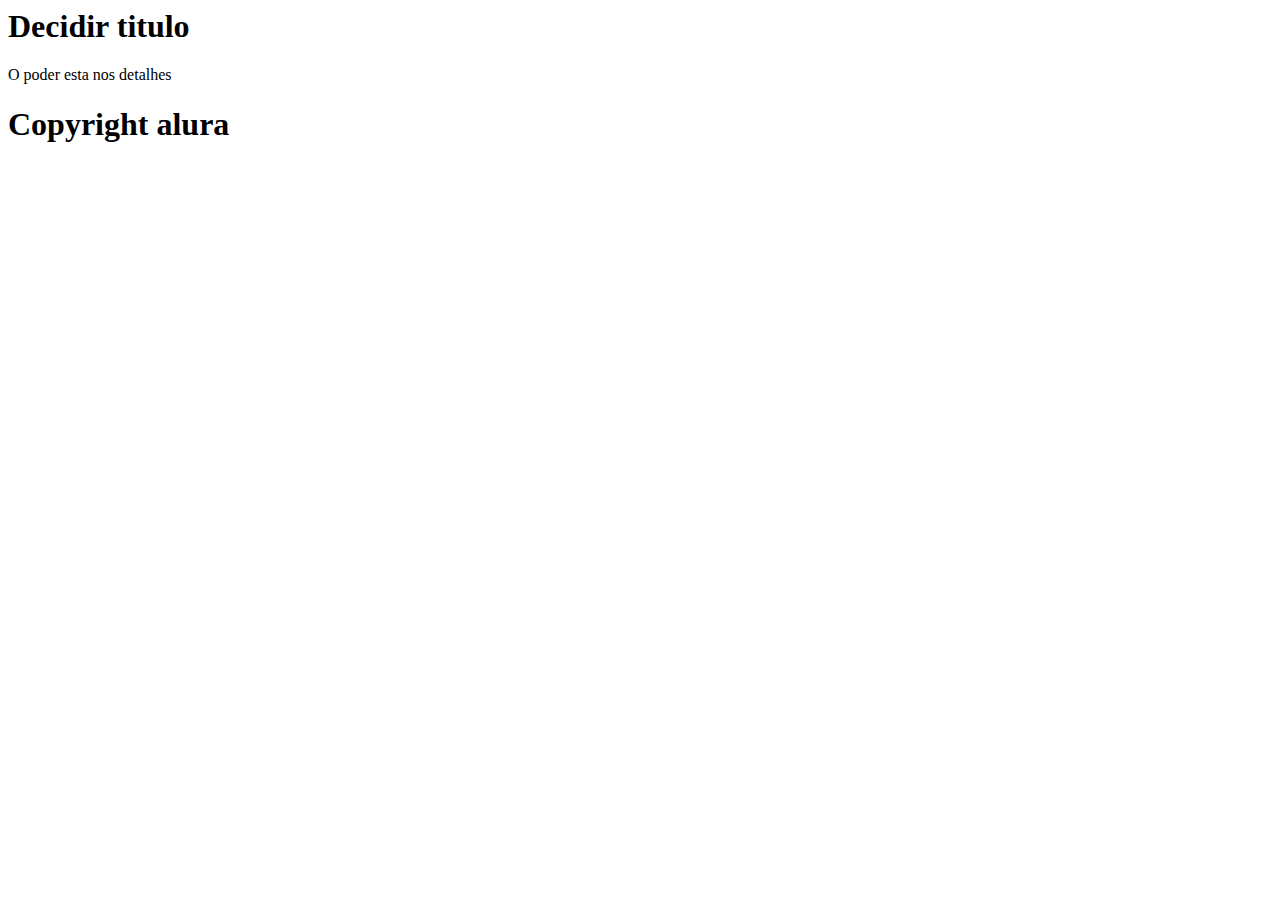
==== proposta_1.html @ 0632291f "Desfazendo "Adicionado proposta A200"" ====
<html>
    <head>
	<title>Proposta I para homepage da empresa</title>
    </head>
    <body>
   	<h1>
		Decidir titulo	
	</h1>
	<div>
		O poder esta nos detalhes	
	</div>
	<h1>
		Copyright alura
	</h1>
    </body>
</html>
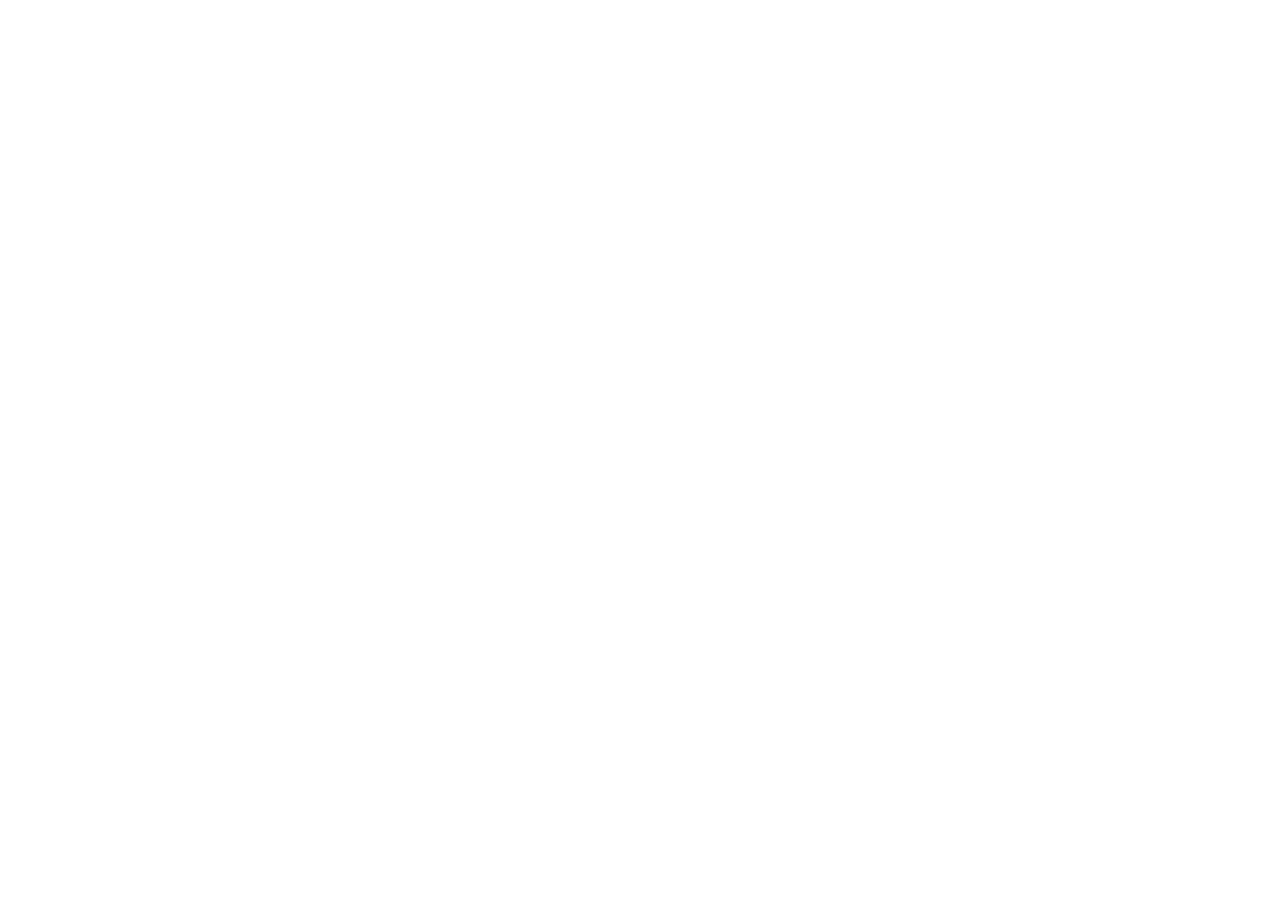
==== commit 25ef0089: "titulo no artigo" ====
--- a/proposta_1.html
+++ b/proposta_1.html
@@ -1,6 +1,6 @@
 <html>
     <head>
-	<title>Proposta I para homepage da empresa</title>
+	<title>Proposta I para homepage da empresa<.//title>
     </head>
     <body>
    	<h1>
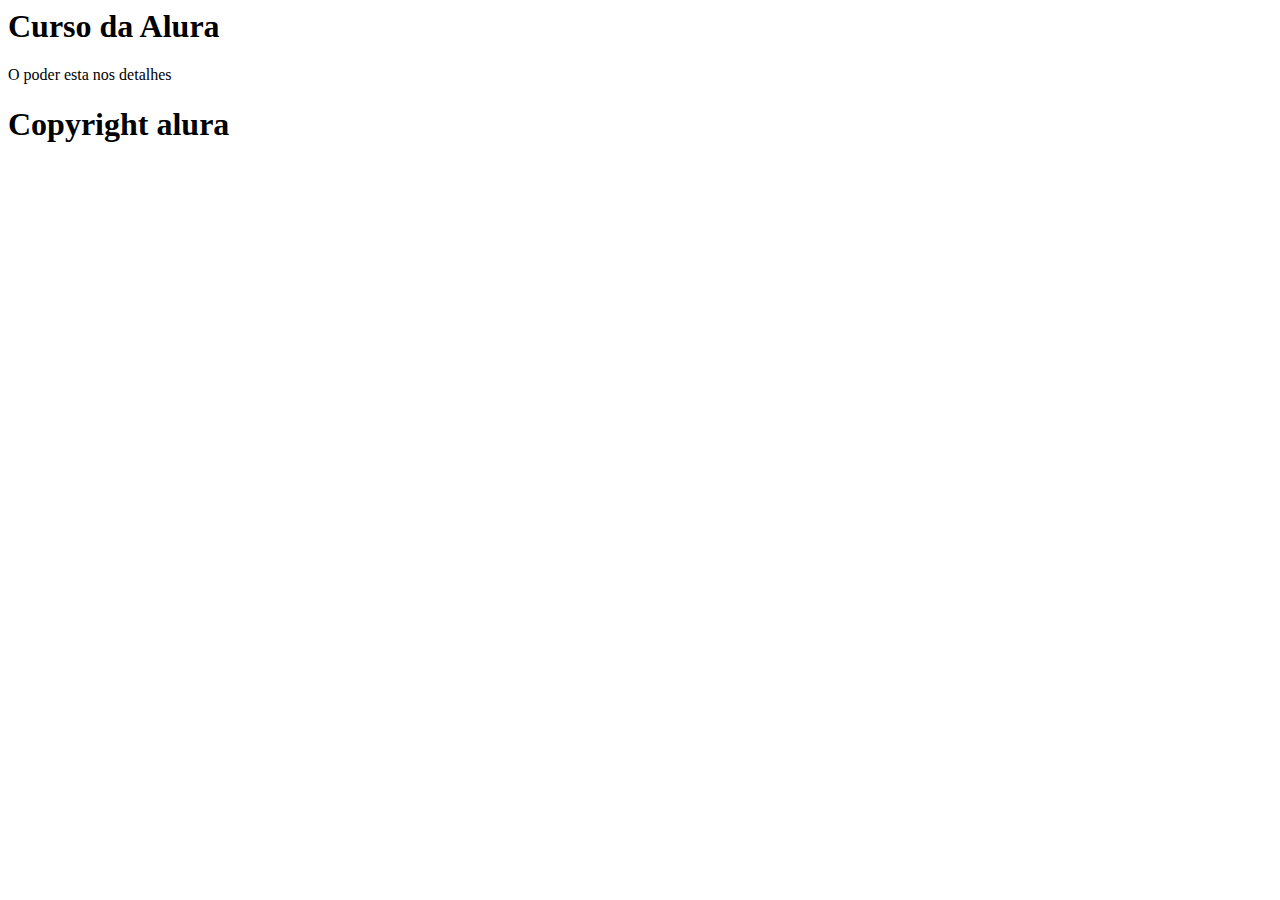
==== commit 85810db9: "nome da empresa" ====
--- a/proposta_1.html
+++ b/proposta_1.html
@@ -1,10 +1,10 @@
 <html>
     <head>
-	<title>Proposta I para homepage da empresa<.//title>
+	<title>Proposta I para homepage da empresa</title>
     </head>
     <body>
    	<h1>
-		Decidir titulo	
+		Curso da Alura	
 	</h1>
 	<div>
 		O poder esta nos detalhes	
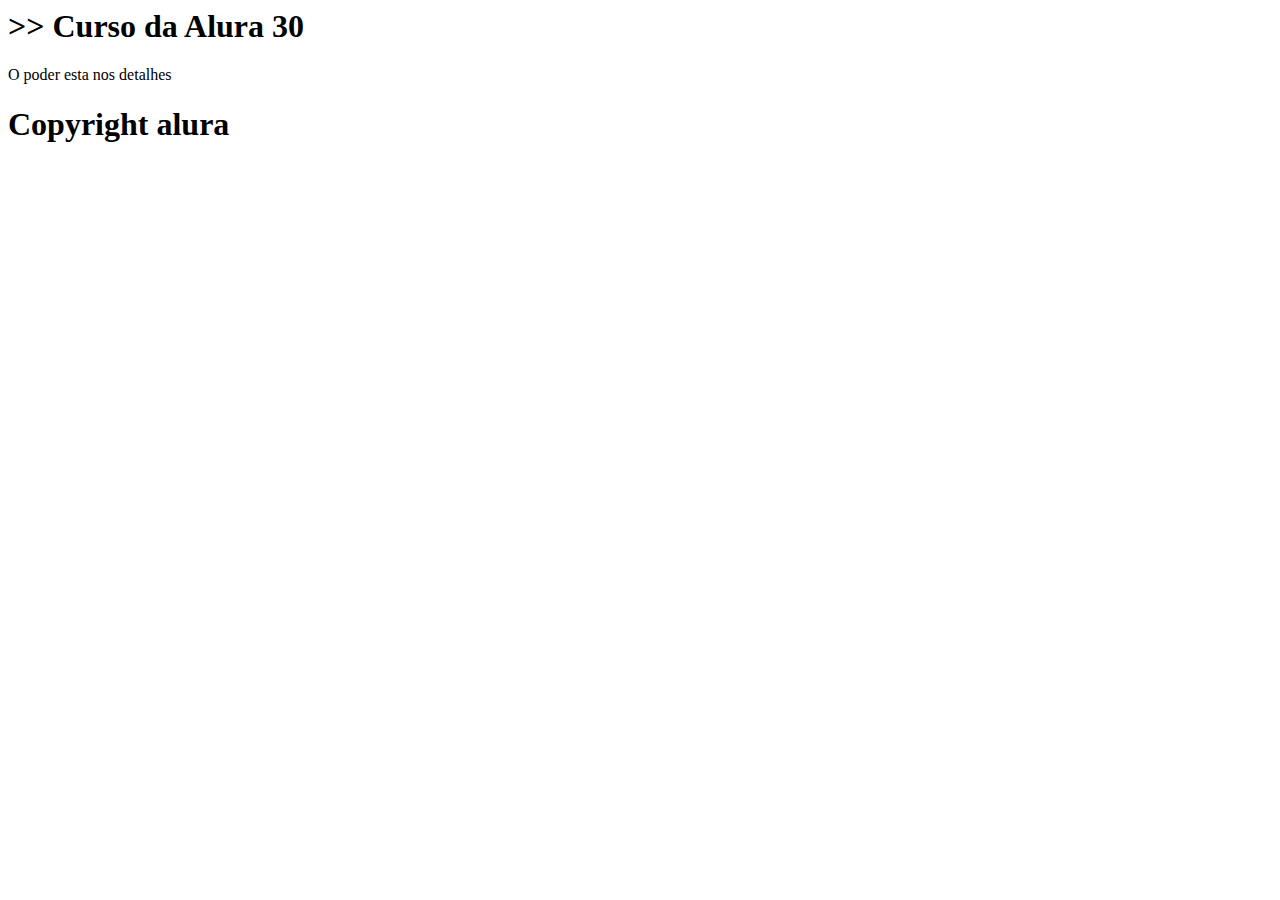
==== commit 0786e38d: "injetando erro" ====
--- a/proposta_1.html
+++ b/proposta_1.html
@@ -3,8 +3,8 @@
 	<title>Proposta I para homepage da empresa</title>
     </head>
     <body>
-   	<h1>
-		Curso da Alura	
+   	<h1>>>
+		Curso da Alura 30 
 	</h1>
 	<div>
 		O poder esta nos detalhes	
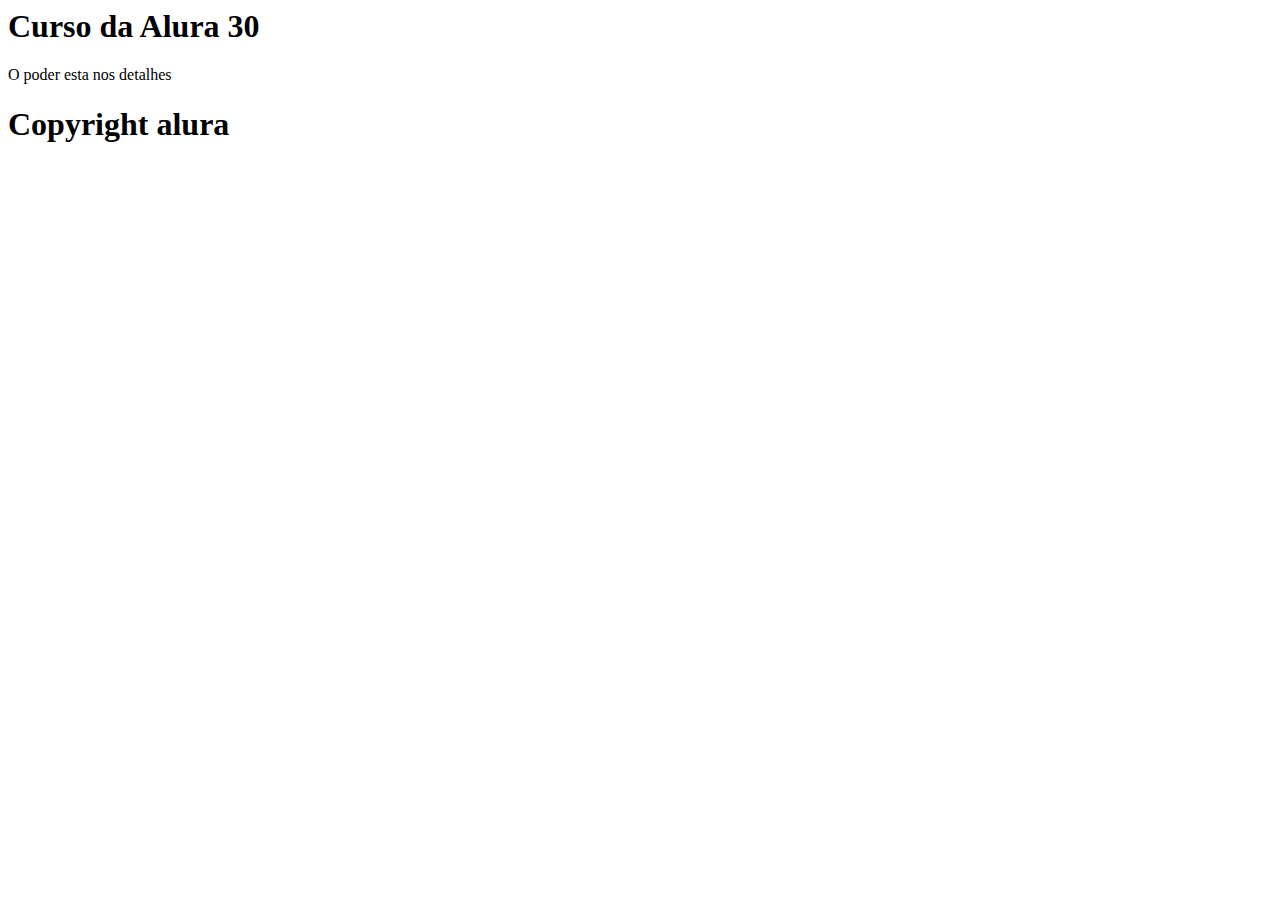
==== commit 0b50dd85: "corrigindo erro injetado" ====
--- a/proposta_1.html
+++ b/proposta_1.html
@@ -3,7 +3,7 @@
 	<title>Proposta I para homepage da empresa</title>
     </head>
     <body>
-   	<h1>>>
+   	<h1>
 		Curso da Alura 30 
 	</h1>
 	<div>
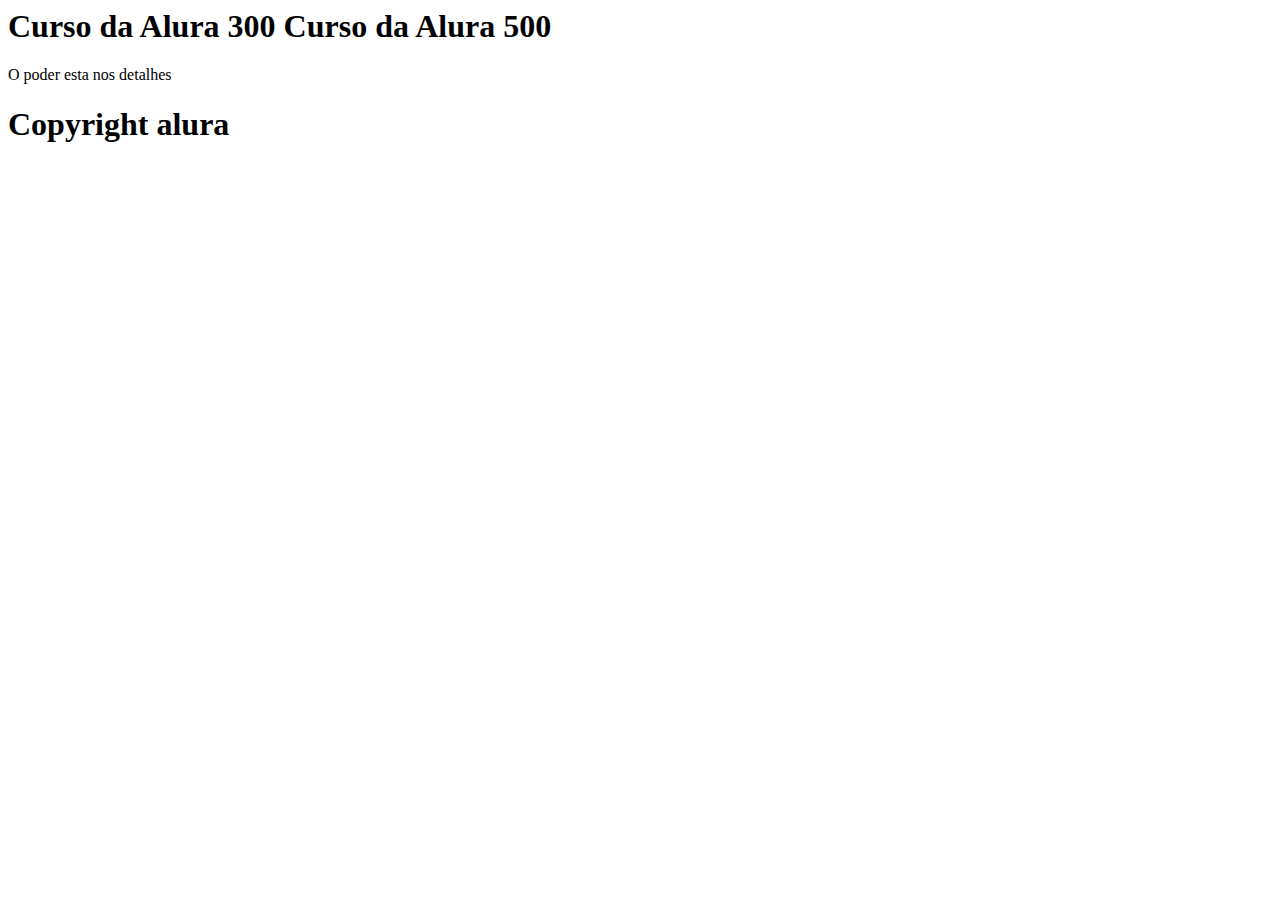
==== commit c9e35d9b: "Adicionando 300 e 500" ====
--- a/proposta_1.html
+++ b/proposta_1.html
@@ -4,7 +4,8 @@
     </head>
     <body>
    	<h1>
-		Curso da Alura 30 
+		Curso da Alura 300 
+		Curso da Alura 500 
 	</h1>
 	<div>
 		O poder esta nos detalhes	
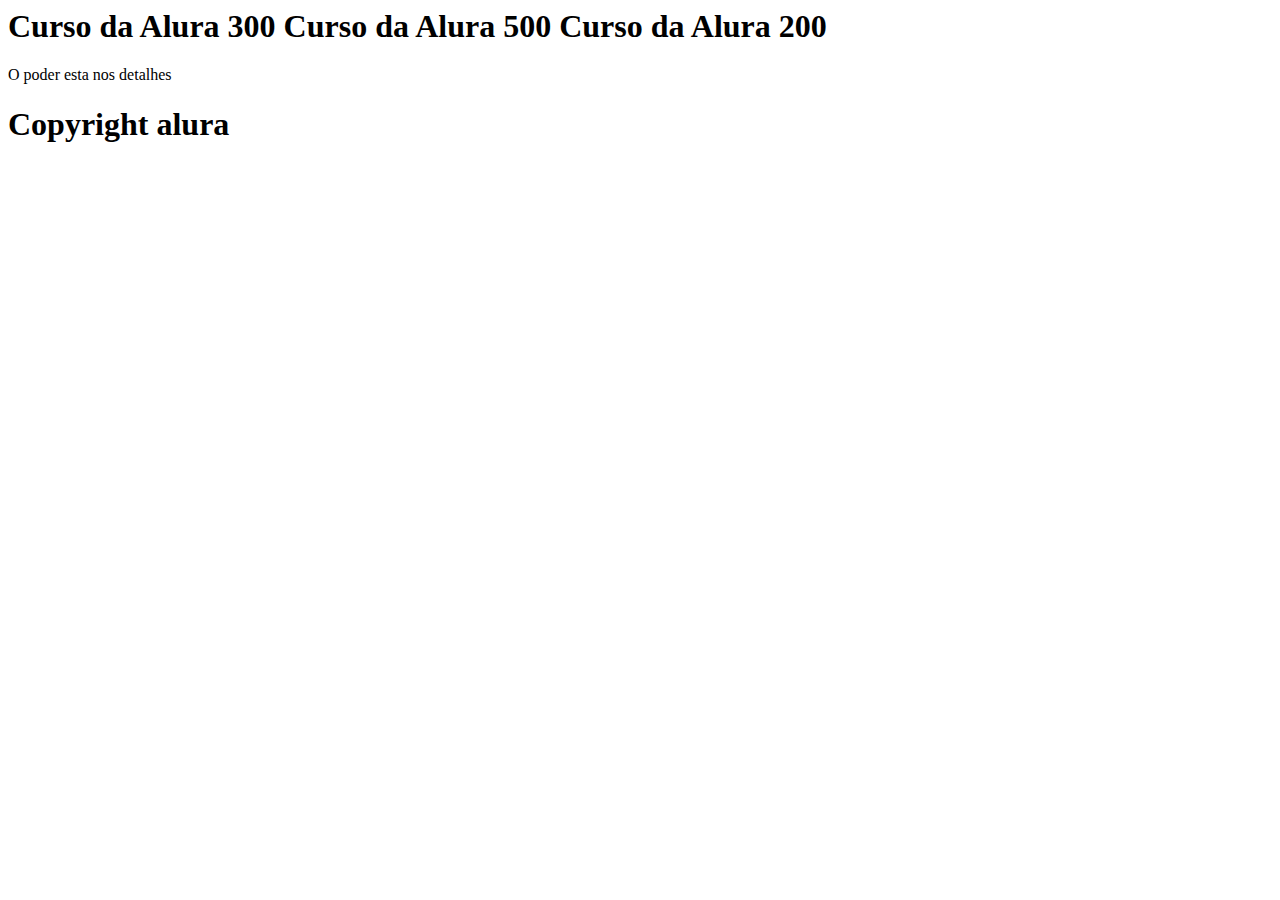
==== commit 68c458ed: "Adicionando 300,500 e 200" ====
--- a/proposta_1.html
+++ b/proposta_1.html
@@ -6,6 +6,7 @@
    	<h1>
 		Curso da Alura 300 
 		Curso da Alura 500 
+		Curso da Alura 200 
 	</h1>
 	<div>
 		O poder esta nos detalhes	
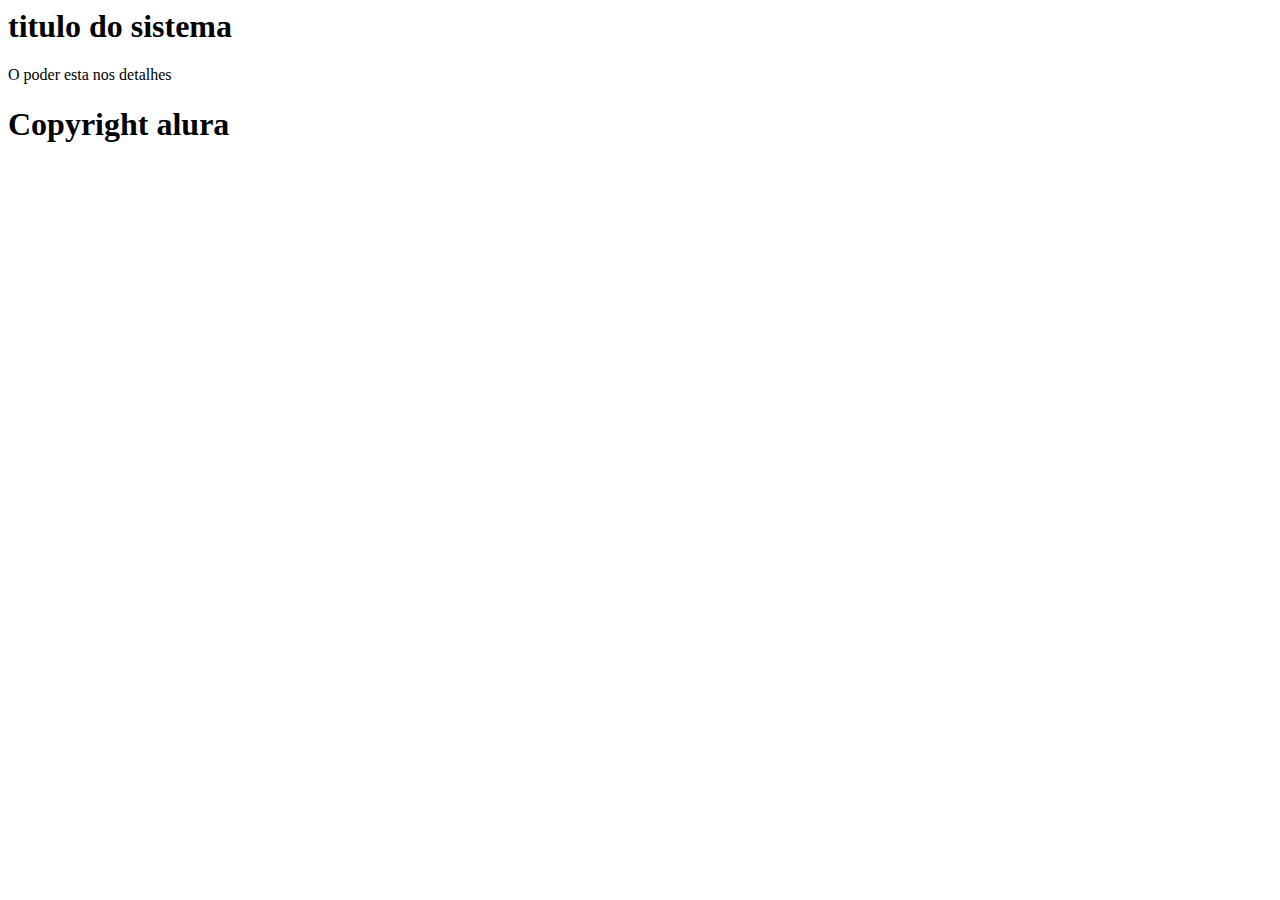
==== commit eeca2702: "teste do stash" ====
--- a/proposta_1.html
+++ b/proposta_1.html
@@ -4,9 +4,7 @@
     </head>
     <body>
    	<h1>
-		Curso da Alura 300 
-		Curso da Alura 500 
-		Curso da Alura 200 
+		titulo do sistema	
 	</h1>
 	<div>
 		O poder esta nos detalhes	
